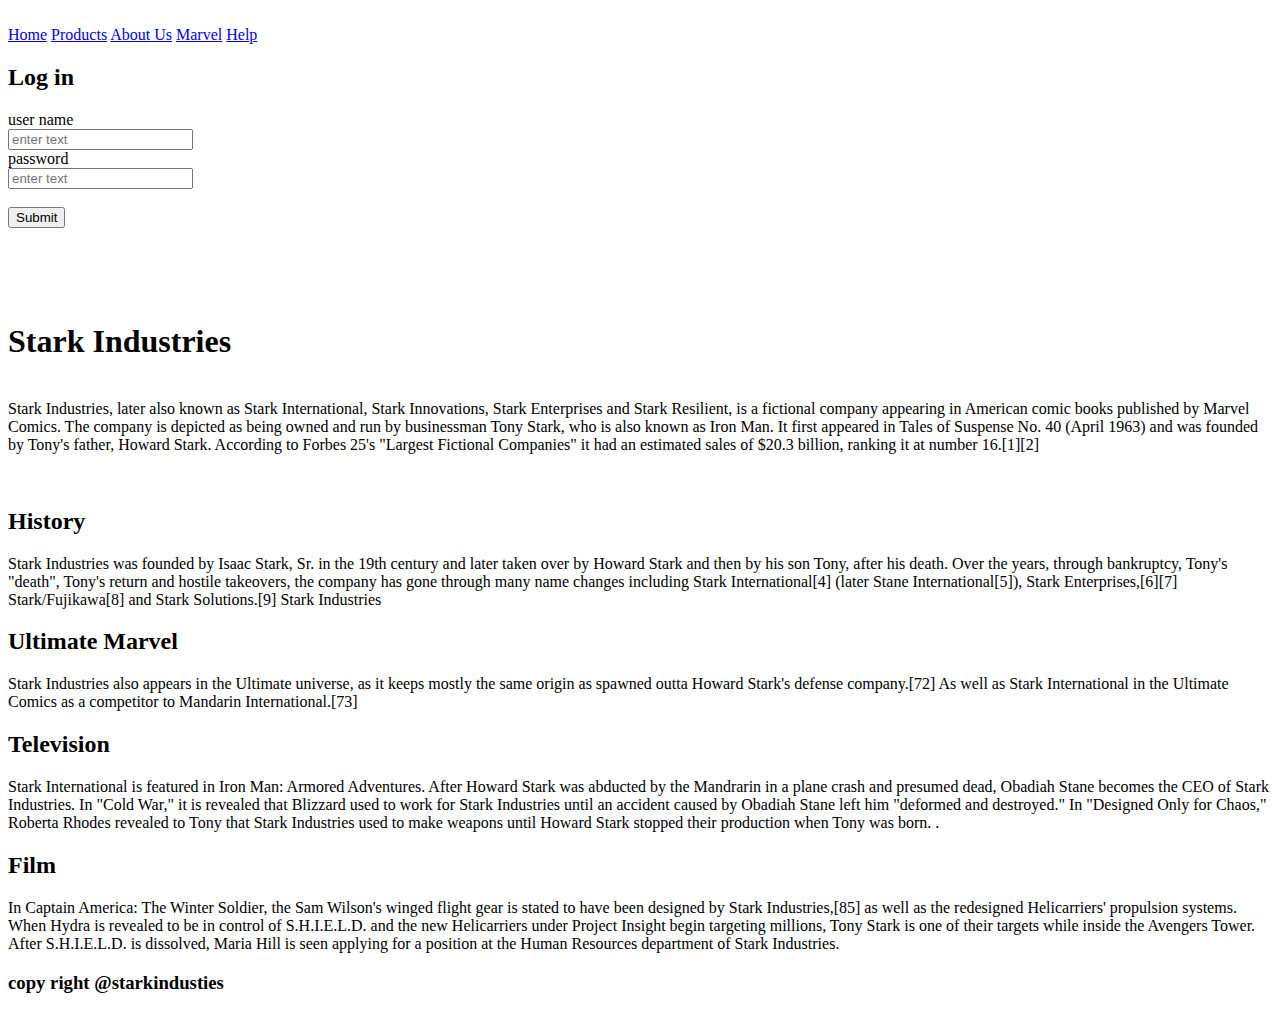
==== index.html @ e70d2faf "Update index.html" ====
<!DOCTYPE html>
<html lang="en">
<head>
    <meta charset="UTF-8">
    <meta http-equiv="X-UA-Compatible" content="IE=edge">
    <meta name="viewport" content="width=device-width, initial-scale=1.0">
    <title>Stark Industries</title>
</head>
<link rel="stylesheet" href="./style.css">
<body>
    <div class="mainclass">
        <header>
        <div cLass="head">
            <div class="icon">
                <img src="./img/download.png" alt="">

            
        </div>
                <div class="link">
                    <a href="#">Home</a>
                    <a href="#">Products</a>
                    <a href="#">About Us</a>
                    <a href="#">Marvel</a>
                    <a href="#">Help</a>

                </div>
            </div>
            <div>

            </div>
            <div class="login">
                <form class="login">
                    <h2>
                        Log in
                    </h2>
                    <label for="">user name</label>
                    <br>
                    <input type="text" placeholder="enter text">
                    <br>
                    <label for="">password</label>
                    <br>
                    <input type="text" placeholder="enter text">
                    <br><br>
                    <input type="submit">
                    <br> 
                    
                    


                    

                </form>

            </div>

            </header>
        <section>
           <h1><br><br> Stark Industries</h1>
           <p> <br>Stark Industries, later also known as Stark International, Stark Innovations, Stark Enterprises and Stark Resilient, is a fictional company appearing in American comic books published by Marvel Comics. The company is depicted as being owned and run by businessman Tony Stark, who is also known as Iron Man. It first appeared in Tales of Suspense No. 40 (April 1963) and was founded by Tony's father, Howard Stark. According to Forbes 25's "Largest Fictional Companies" it had an estimated sales of $20.3 billion, ranking it at number 16.[1][2]</p> <br>
           <div class="tab">
            <h2>History</h2>
            <p>Stark Industries was founded by Isaac Stark, Sr. in the 19th century and later taken over by Howard Stark and then by his son Tony, after his death. Over the years, through bankruptcy, Tony's "death", Tony's return and hostile takeovers, the company has gone through many name changes including Stark International[4] (later Stane International[5]), Stark Enterprises,[6][7] Stark/Fujikawa[8] and Stark Solutions.[9]
                Stark Industries</p>
                </div>

            
            <div class="tab2">
                <h2>Ultimate Marvel</h2>
                <p>Stark Industries also appears in the Ultimate universe, as it keeps mostly the same origin as spawned outta Howard Stark's defense company.[72] As well as Stark International in the Ultimate Comics as a competitor to Mandarin International.[73]</p>
            </div>  

                    <div class="tab3">
                        <h2>Television</h2>
                        <p>Stark International is featured in Iron Man: Armored Adventures. After Howard Stark was abducted by the Mandrarin in a plane crash and presumed dead, Obadiah Stane becomes the CEO of Stark Industries. In "Cold War," it is revealed that Blizzard used to work for Stark Industries until an accident caused by Obadiah Stane left him "deformed and destroyed." In "Designed Only for Chaos," Roberta Rhodes revealed to Tony that Stark Industries used to make weapons until Howard Stark stopped their production when Tony was born. .</p>
                    </div>
                    <div class="tab4">
                        <h2>Film</h2>
                        <p>In Captain America: The Winter Soldier, the Sam Wilson's winged flight gear is stated to have been designed by Stark Industries,[85] as well as the redesigned Helicarriers' propulsion systems. When Hydra is revealed to be in control of S.H.I.E.L.D. and the new Helicarriers under Project Insight begin targeting millions, Tony Stark is one of their targets while inside the Avengers Tower. After S.H.I.E.L.D. is dissolved, Maria Hill is seen applying for a position at the Human Resources department of Stark Industries.</p>
                    </div>


            
            

            
        </section>
        <footer>
            <div class="footer">
                <h3>copy right @starkindusties</h3>

            </div>

        </footer>

        </div>

    </div>
    
</body>
</html>
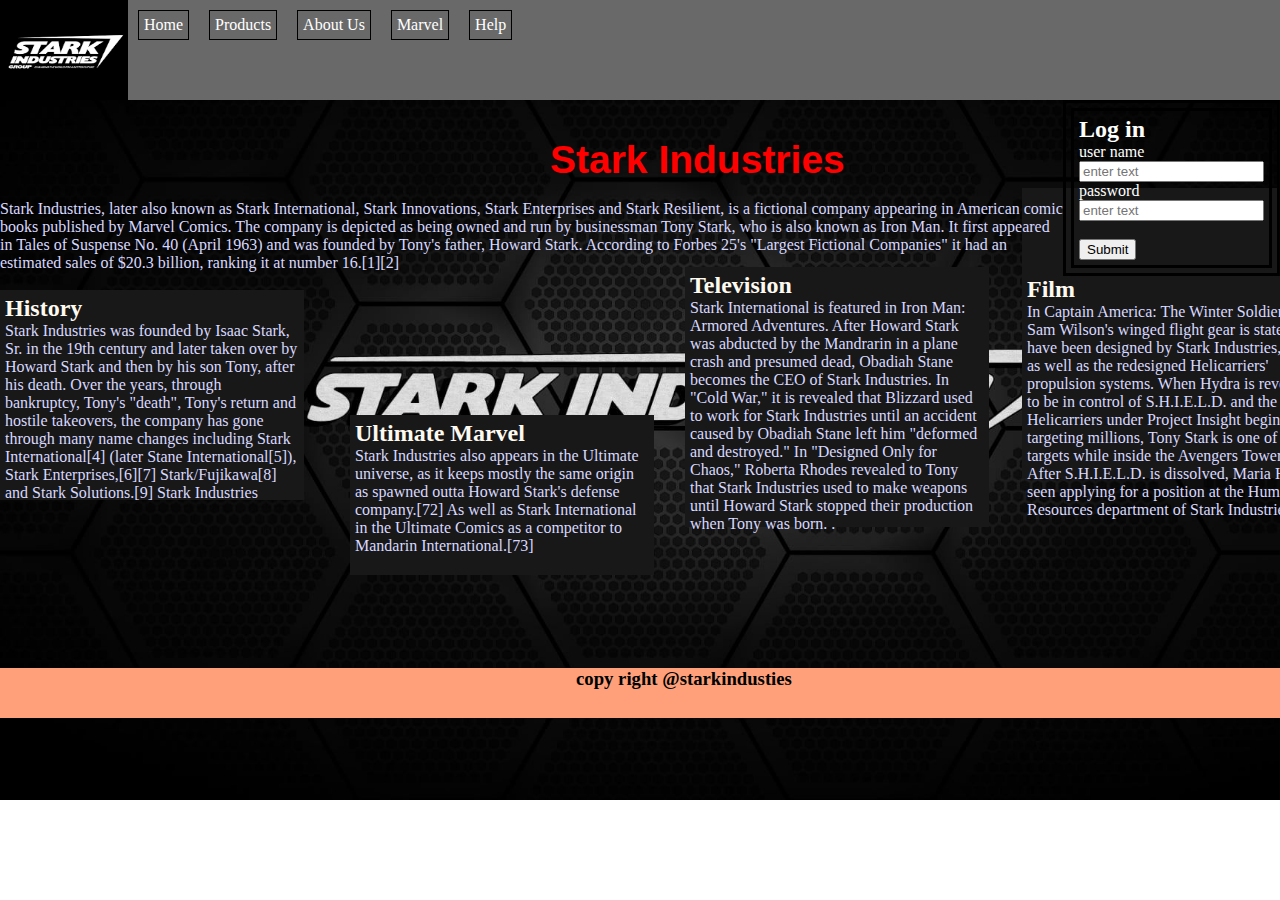
==== commit 395a6585: "final" ====
--- a/index.html
+++ b/index.html
@@ -24,6 +24,7 @@
                     <a href="#">Help</a>
 
                 </div>
+
             </div>
             <div>
 
@@ -97,4 +98,4 @@
     </div>
     
 </body>
-</html>
+</html>--- a/style.css
+++ b/style.css
@@ -0,0 +1,109 @@
+*{
+    margin: 0;
+    padding: o;
+}
+.mainclass{
+    width: 100%;
+    height: 800px;
+    background: url(./img/HD\ wallpaper_\ Stark\ Industries\ wallpaper\,\ Marvel\ Comics\,\ movies\,\ Marvel\ Heroes.jpg);
+    BACKGROUND-SIZE:cover;
+}
+.head{
+    width: 100;
+    height: 100px;
+    background-color: rgb(105, 105, 105);
+    /* background: url(./wp2301613-anime-4k-wallpapers.jpgs); */
+}
+head{
+    background-size: covers;
+}
+.icon img{
+    width: 10%;
+    height: 100px;
+    float: left;
+}
+body{
+    background-size: cover;
+}
+.link a{
+    color: rgb(255, 255, 255);
+    text-decoration: none;
+    margin: 10px;
+    border: 1px solid black;
+    float: left;
+    padding: 5px;
+}
+.link a:hover{
+    background: burlywood;
+}
+h1{
+    color: rgb(255, 0, 0);
+    margin-left: 550px;
+    margin-top: -50px;
+    font-family: Impact, Haettenschweiler, 'Arial Narrow Bold', sans-serif;
+    font-size: 39px;
+
+}
+p{
+    color: rgb(217, 217, 255);
+}
+.login{
+    color: rgb(255, 255, 255);
+    text-decoration: none;
+    /* margin: 1px; */
+    border: solid rgb(0, 0, 0);
+    float: right;
+    padding: 5px;
+}
+
+.tab{
+    color: floralwhite;
+    width: 23%;
+    height: 200px;
+    background-color: rgb(24, 24, 24);
+    padding: 5px;
+    margin-bottom:15px;
+
+}
+.tab2{
+    color: floralwhite;
+    width: 23%;
+    height: 150px;
+    background-color: rgb(24, 24, 24);
+    padding: 5px;
+    margin-top: -100px;
+    margin-left: 350px;
+}
+.tab3{
+    color: floralwhite;
+    width: 23%;
+    height: 250px;
+    background-color: rgb(24, 24, 24);
+    padding: 5px;
+    margin-top: -308px;
+    margin-left: 685px;
+}
+.tab4{
+    color: floralwhite;
+    width: 23%;
+    height: 280px;
+    background-color: rgb(24, 24, 24);
+    padding: 5px;
+    margin-top: -339px;
+    margin-left: 1022px;
+}
+.footer{
+    width: 100%;
+    height: 50px;
+    /* margin-bottom: 800px; */
+    margin-top: 190px;
+    background-color: lightsalmon;
+}
+footer{
+    align-items: center;
+}
+footer h3{
+    margin-left:45%;
+    margin-bottom:0px;
+}
+
